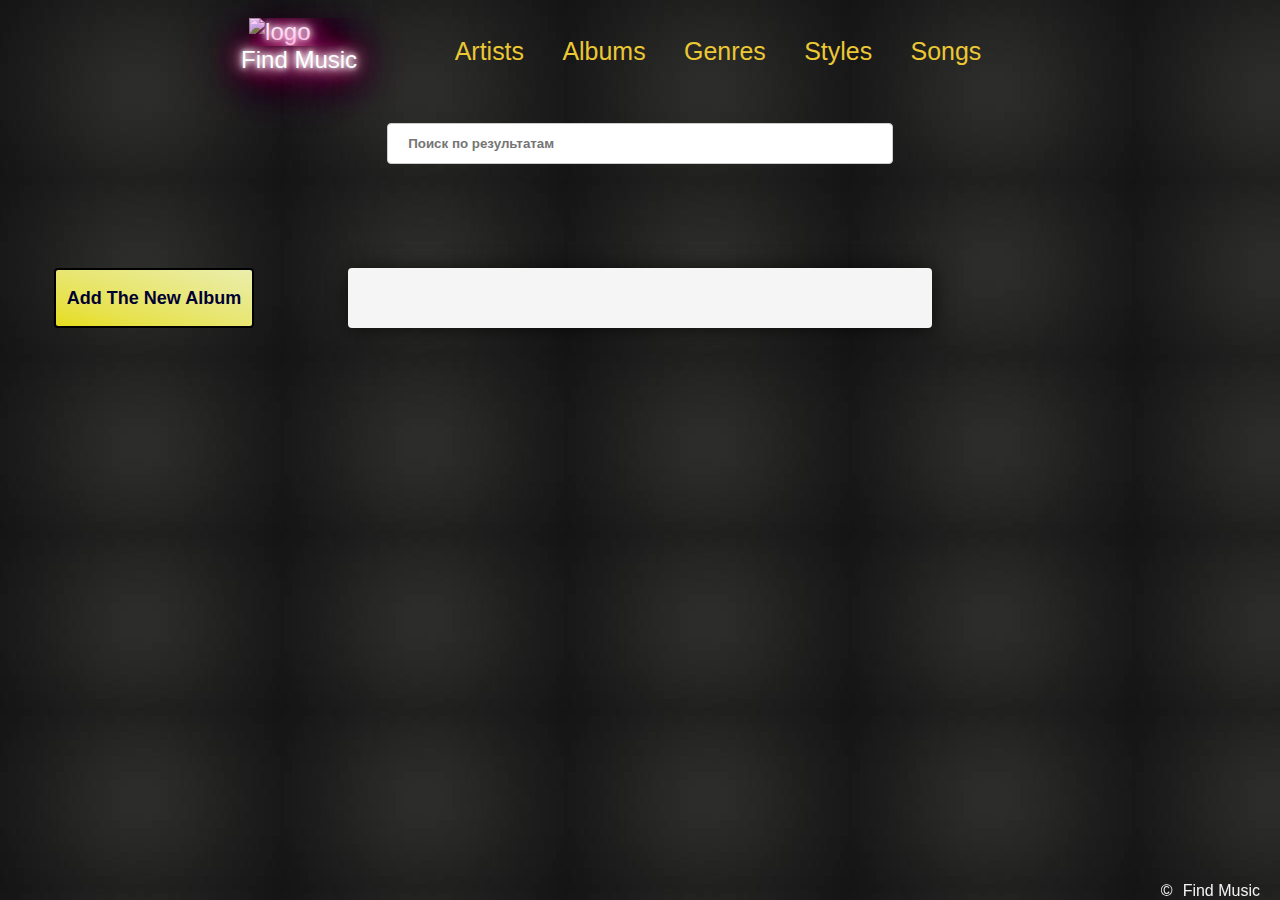
==== PROJECT1/project.html @ d3dc9e94 "projects" ====
<!DOCTYPE html>
<html lang="en">
<head >
	<meta charset="utf-8">
	<link rel="stylesheet" type="text/css" href="style.css">
	<script src="find_music.json"></script>
	<script src="https://ajax.googleapis.com/ajax/libs/jquery/3.1.0/jquery.min.js"></script>
	<script type="text/javascript" src="https://code.jquery.com/jquery-3.3.1.min.js"></script>
		<script src="script.js" async=""></script>

	<title>Find Music</title>
</head>
<body>
	<div class="content-container">

		<div class="header-container">
			<div class="logo-container"><img class="logo" src="https://www.misskatecuttables.com/uploads/shopping_cart/7185/large_thesoundofmusic.png" alt="logo"></img>Find Music
			</div>
			<div class="burger-container_hidden" id="burger">
			<div class="bar1"></div>
			<div class="bar2"></div>
			<div class="bar3"></div>
		</div>
			<div class="header-menu">
				 <ul class="header-menu_navigation" id="menu-ul">
                            <li class="header-menu_navigation_between"><a class="header-menu_navigation_links" href="#" id="artists">Artists</a></li>
                            <li class="header-menu_navigation_between"><a class="header-menu_navigation_links" href="#" id="albums">Albums</a></li>
                            <li class="header-menu_navigation_between"><a class="header-menu_navigation_links" href="#" id="genres">Genres</a></li>
                            <li class="header-menu_navigation_between"><a class="header-menu_navigation_links" href="#" id="styles">Styles</a></li>
                            <li class="header-menu_navigation_between"><a class="header-menu_navigation_links" href="#" id="songs">Songs</a></li>
                        </ul>
			</div>	
		</div>
		<div class="search-container">
		<div class="form-group">
    <input type="text" class="form-control pull-right" class="form-control-view" id="search" placeholder="Поиск по результатам">
</div>
</div>
		<div class="main-container">
			<div class="left-content">
				<button id="add-btn">Add The New Album</button>
				<div id="myModal" class="modal">
					<div class="modal-content">
						<div class="modal-header">
							<span class="close">&times;</span>
							<h2>Enter all the information:</h2>
						</div>
						<div class="modal-body">
							<form id='form' data-form class="form">
								<label for="artist-cover">Artist's picture URL:
								<input type="text" name="artist-cover" id= "artist-cover" class="add-form" placeholder="Artist's picture URL" value="">
							</label>
								<label for="artist">Artist:
								<input type="text" name="artist" id= "artist" class="add-form" placeholder="Artist's name" value="" required="">
							</label>
                  <label for="artist-genre">Genre:
								<input type="text" name="artist-genre" id= "artist-genre" class="add-form" placeholder="Enter the genre" value=""> 
							</label>
							 <label for="artist-style">Style:
								<input type="text" name="artist-style" id= "artist-style" class="add-form" placeholder="Enter the style" value=""> 
							</label>
                  <label for="album-cover">URL:
								<input type="text" name="album-cover" id= "album-cover" class="add-form" placeholder="Picture's URL" value="">
							</label>
                  <label for="album-title">Album:
								<input type="text" name="album-title" id= "album-title" class="add-form" placeholder="Album's name" value="" required="">
							</label>
                  <label for="album-time">Time:
								<input type="text" name="album-time" id= "album-time" class="add-form" placeholder="Enter the duration of the album" value="">
							</label>
                  <label for="album-year">Year:
								<input type="text" name="album-year" id= "album-year" class="add-form" placeholder="Enter the year of edition" value="" minlength="4" maxlength="4">
							</label>
                  

								<p>Add Songs:</p>
								

								<input type="text" name="songs" id= "songs" class="add-form" placeholder="Enter the song" value="" data-text><span id="clone">Add Song</span>
							
							
					</div>
					<div class="modal-footer">
							<input type="submit" value='Add' id="add-album-button" class="add-in-form-yes">
							<input type="button" value='Cancel' id="cancel-album-button" class="add-in-form-no">
		
</div>
						</form>
						</div>
						
				</div>
			</div>
			<div class="center-content" id="center-content">
				<div class="center-content_info" class="artists-info" id="artists-info">
				</div>
				<div class="center-content_info" class="albums-info" id="albums-info"></div>
				<div class="center-content_info" class="genres-info" id="genres-info"></div>
				<div class="center-content_info" class="styles-info" id="styles-info"></div>
				<div class="center-content_info" class="songs-info" id="songs-info"></div>
			</div>
			<div class="right-content">
			</div>
		</div>

		<div class="footer-container" id="footer-container"><span>&copy;</span><span class="inc">Find Music</span>
		</div>
	</div>

</body>
</html>
---- PROJECT1/style.css ----
* {
	-webkit-box-sizing: border-box;
	        box-sizing: border-box;
}

html {
	font-family: arial, sans-serif;
	font-size: 1em;
}

body {
	background: url([data-uri]);
}

.content-container {
	display: -webkit-box;
	display: -ms-flexbox;
	display: flex;
	-webkit-box-orient: vertical;
	-webkit-box-direction: normal;
	    -ms-flex-flow: column wrap;
	        flex-flow: column wrap;
}

/* header content */

.header-container {
	display: -webkit-box;
	display: -ms-flexbox;
	display: flex;
	-webkit-box-orient: horizontal;
	-webkit-box-direction: normal;
	    -ms-flex-flow: row nowrap;
	        flex-flow: row nowrap;
	-webkit-box-pack: center;
	    -ms-flex-pack: center;
	        justify-content: center;
	margin-top: 10px;
}


.logo-container {
	display: -webkit-box;
	display: -ms-flexbox;
	display: flex;
	-webkit-box-orient: vertical;
	-webkit-box-direction: normal;
	    -ms-flex-flow: column wrap;
	        flex-flow: column wrap;
	-webkit-box-align: center;
	    -ms-flex-align: center;
	        align-items: center;
	font-size: 1.5em;
	color: #FFFFFF;
	text-shadow: #FFF 0px 0px 5px, #FFF 0px 0px 10px, #FFF 0px 0px 15px, #FF2D95 0px 0px 20px, #FF2D95 0px 0px 30px, #FF2D95 0px 0px 40px, #FF2D95 0px 0px 50px, #FF2D95 0px 0px 75px;
}

.logo-container:hover {
	cursor: pointer;
}

.logo {
    max-width: 100px;
    height: auto;
}

.header-menu {
	display: -webkit-box;
	display: -ms-flexbox;
	display: flex;
	-webkit-box-orient: vertical;
	-webkit-box-direction: normal;
	    -ms-flex-direction: column;
	        flex-direction: column;
	-webkit-box-pack: center;
	    -ms-flex-pack: center;
	        justify-content: center;
	font-size: 1.2em;
	margin-left: 2em;
	margin-right: 2em;
}

.header-menu_navigation {
    display: -webkit-box;
    display: -ms-flexbox;
    display: flex;
    -webkit-box-orient: horizontal;
    -webkit-box-direction: normal;
        -ms-flex-flow: row nowrap;
            flex-flow: row nowrap;
}

.header-menu_navigation_between {
    margin-left: 1em;
    margin-right: 1em;
    list-style-type: none;
}

.header-menu_navigation_links{
    text-decoration: none;
    color: #ebc834;
    font-size: 1.3em;
}

.header-menu_navigation_links:hover {
    color: red;
    text-decoration: underline;
}

.form-group {
	margin-top: 30px;
}

.form-group {
	display: -webkit-box;
	display: -ms-flexbox;
	display: flex;
	-webkit-box-orient: horizontal;
	-webkit-box-direction: normal;
	    -ms-flex-flow: row nowrap;
	        flex-flow: row nowrap;
	-webkit-box-pack: center;
	    -ms-flex-pack: center;
	        justify-content: center;
}

input[id=search] {
  width: 40%;
  padding: 12px 20px;
  margin: 8px 0;
  display: inline-block;
  border: 1px solid #ccc;
  border-radius: 4px;
  -webkit-box-sizing: border-box;
          box-sizing: border-box;
}

input[id=search]::-webkit-input-placeholder {
  font-weight: bold;
}

input[id=search]:-ms-input-placeholder {
  font-weight: bold;
}

input[id=search]::-ms-input-placeholder {
  font-weight: bold;
}

input[id=search]::placeholder {
  font-weight: bold;
}

input[id=search]:hover {
  background-color: #f2f2f2;
}


.footer-container {
	color: #f2f2f2;
    position: fixed;
    bottom: 0;
    width: 100%;
    left: 0;
    text-align: right;
    padding-right: 20px;
}

.inc {
	padding-left: 10px;
}

/* burger */

.burger-container_hidden {
  display: none;
}

.bar1, .bar2, .bar3 {
  width: 35px;
  height: 5px;
  background-color: #FFFFFF;
  margin: 6px 0;
}

/* main information */

.main-container {
	display: -webkit-box;
	display: -ms-flexbox;
	display: flex;
	-webkit-box-orient: horizontal;
	-webkit-box-direction: normal;
	    -ms-flex-flow: row nowrap;
	        flex-flow: row nowrap;
	-webkit-box-pack: center;
	    -ms-flex-pack: center;
	        justify-content: center;
	margin-top: 6em;
}

.center-content {
	margin-left: 3em;
	margin-right: 3em;
	width: 50%;
	display: -webkit-box;
	display: -ms-flexbox;
	display: flex;
	-webkit-box-pack: center;
	    -ms-flex-pack: center;
	        justify-content: center;
	background: #F5F5F5;
	border-radius: 4px;
	-webkit-box-shadow: 1px 1px 22px -2px rgba(0,0,0,0.75);
	box-shadow: 1px 1px 22px -2px rgba(0,0,0,0.75);
}

.left-content {
	display: -webkit-box;
	display: -ms-flexbox;
	display: flex;
	-webkit-box-pack: center;
	    -ms-flex-pack: center;
	        justify-content: center;
	width: 25%;
} 

.right-content {
	display: -webkit-box;
	display: -ms-flexbox;
	display: flex;
	-webkit-box-orient: horizontal;
	-webkit-box-direction: normal;
	    -ms-flex-flow: row wrap;
	        flex-flow: row wrap;
	-webkit-box-align: center;
	    -ms-flex-align: center;
	        align-items: center;
	width: 25%;
}

#add-btn {
  background-image: -webkit-gradient(linear, left bottom, right top, from(#e7dd1d), color-stop(#e7e24e), color-stop(#e8e671), color-stop(#e9ea8f), to(#ebeeac));
  background-image: -webkit-linear-gradient(left bottom, #e7dd1d, #e7e24e, #e8e671, #e9ea8f, #ebeeac);
  background-image: -o-linear-gradient(left bottom, #e7dd1d, #e7e24e, #e8e671, #e9ea8f, #ebeeac);
  background-image: linear-gradient(to right top, #e7dd1d, #e7e24e, #e8e671, #e9ea8f, #ebeeac);
  color: #000033;
  padding: 6px 6px;
  font-size: 18px;
  font-weight: bold;
  border: 2px solid #000000;
  border-radius: 4px;
  cursor: pointer;
  width: 200px;
  height: 60px;
}

#add-btn:hover {
	color: red;
}

.modal {
    display: none;
    position: fixed;
    z-index: 1;
    padding-top: 100px;
    left: 0;
    top: 0;
    width: 100%;
    height: 100%;
    overflow: auto;
    background-color: rgb(0,0,0);
    background-color: rgba(0,0,0,0.6);
}

.modal-content {
    position: relative;
    background-color: #FFFFCC;
    margin: auto;
    padding: 0;
    border: 3px solid #000000;
    border-radius: 5px;
    width: 50%;
    max-height: auto;
}

.close {
    color: #000000;
    float: right;
    font-size: 28px;
    font-weight: bold;
}

.close:hover,
.close:focus {
    color: #FF0000;
    text-decoration: none;
    cursor: pointer;
}

.modal-header {
    padding: 2px 8px;
    background-color: #FFFFFF;
    color: #000000;
    font-size: 12px;
}

.modal-body {
	margin-left: 15%;
	padding-top: 10px;
	padding-bottom: 10px;
}

.modal-footer {
    padding: 2px 8px;
    background-color: #FFFFFF;
    color: #000000;
    text-align: center;
}

.add-form {
  display: block;
  margin: 10px 0px;
  padding: 10px;
  font-size: 12px;
  font-family: 'Arial';
  width: 80%;
}

.add-submit {
	display: block;
	margin-left: 15%;
	margin-bottom: 10px;
	width: 100px;
	padding: 10px;
	font-size: 16px;
	font-family: 'Arial';
	font-weight: bold;
}

.add-submit:hover {
	color: #FF0000;
	cursor: pointer;
}

img {
	width: 100px;
	max-width: 100px;
	height: auto;
	cursor: pointer;
}

p {
	margin-top: 5px;
	font-size: 10px;
	font-weight: normal;
	text-decoration: underline;
}

td {
    padding: 5px;
    vertical-align: top;
   }

tr {
	font-weight: bold;

}

#span-info {
	margin-left: 20px;
	font-weight: bold;
}

#span-add-info {
	margin-left: 20px;
}

#clone {
	border: 1px solid black;
	padding: 5px 5px 5px 5px;
	background: white;
	cursor: pointer;
}

.add-in-form-yes, .add-in-form-no {
	width: 120px;
	height: 30px;
	cursor: pointer;
	margin-left: 5px;
	margin-right: 5px;
}

.add-in-form-yes {
	color: green;
}

.add-in-form-no {
	color: red;
}

#edit:hover, #delete:hover {
	cursor: pointer;
}

@media screen and (max-width: 600px) {
	
	.burger-container_hidden {
		display: block;
		cursor: pointer;
		margin-top: 1em;
	}

	.header-container {
		display: -webkit-box;
		display: -ms-flexbox;
		display: flex;
		-webkit-box-orient: vertical;
		-webkit-box-direction: normal;
		    -ms-flex-flow: column wrap;
		        flex-flow: column wrap;
		-webkit-box-align: center;
		    -ms-flex-align: center;
		        align-items: center;
	}

	.header-menu_navigation {
		display: none;
	}

	.main-container {
		display: -webkit-box;
		display: -ms-flexbox;
		display: flex;
		-webkit-box-orient: vertical;
		-webkit-box-direction: normal;
		    -ms-flex-flow: column wrap;
		        flex-flow: column wrap;
		-webkit-box-pack: center;
		    -ms-flex-pack: center;
		        justify-content: center;
		-webkit-box-align: center;
		    -ms-flex-align: center;
		        align-items: center;
		margin-left: 2em;
		margin-right: 2em; 
		margin-top: 2em;
	}

	.left-content {
		display: -webkit-box;
		display: -ms-flexbox;
		display: flex;
		-webkit-box-pack: center;
		    -ms-flex-pack: center;
		        justify-content: center;
		width: 100%;
	}

	.right-content {
	border: 1px solid blue;
	display: -webkit-box;
	display: -ms-flexbox;
	display: flex;
	-webkit-box-pack: center;
	    -ms-flex-pack: center;
	        justify-content: center;
	width: 100%;
}

.center-content {
	width: 100%;
	border: 1px solid blue;
	display: -webkit-box;
	display: -ms-flexbox;
	display: flex;
	-webkit-box-pack: center;
	    -ms-flex-pack: center;
	        justify-content: center;
	margin-left: 0em;
	margin-right: 0em;
}

.header-menu_navigation_visible {
	display: -webkit-box;
	display: -ms-flexbox;
	display: flex;
	-webkit-box-orient: vertical;
	-webkit-box-direction: normal;
	    -ms-flex-flow: column wrap;
	        flex-flow: column wrap;
	margin: 0;
	padding-right: 8em;
	padding-left: 8em;
	line-height: 2em;
	font-weight: bold;
	font-size: .8em;
}
}
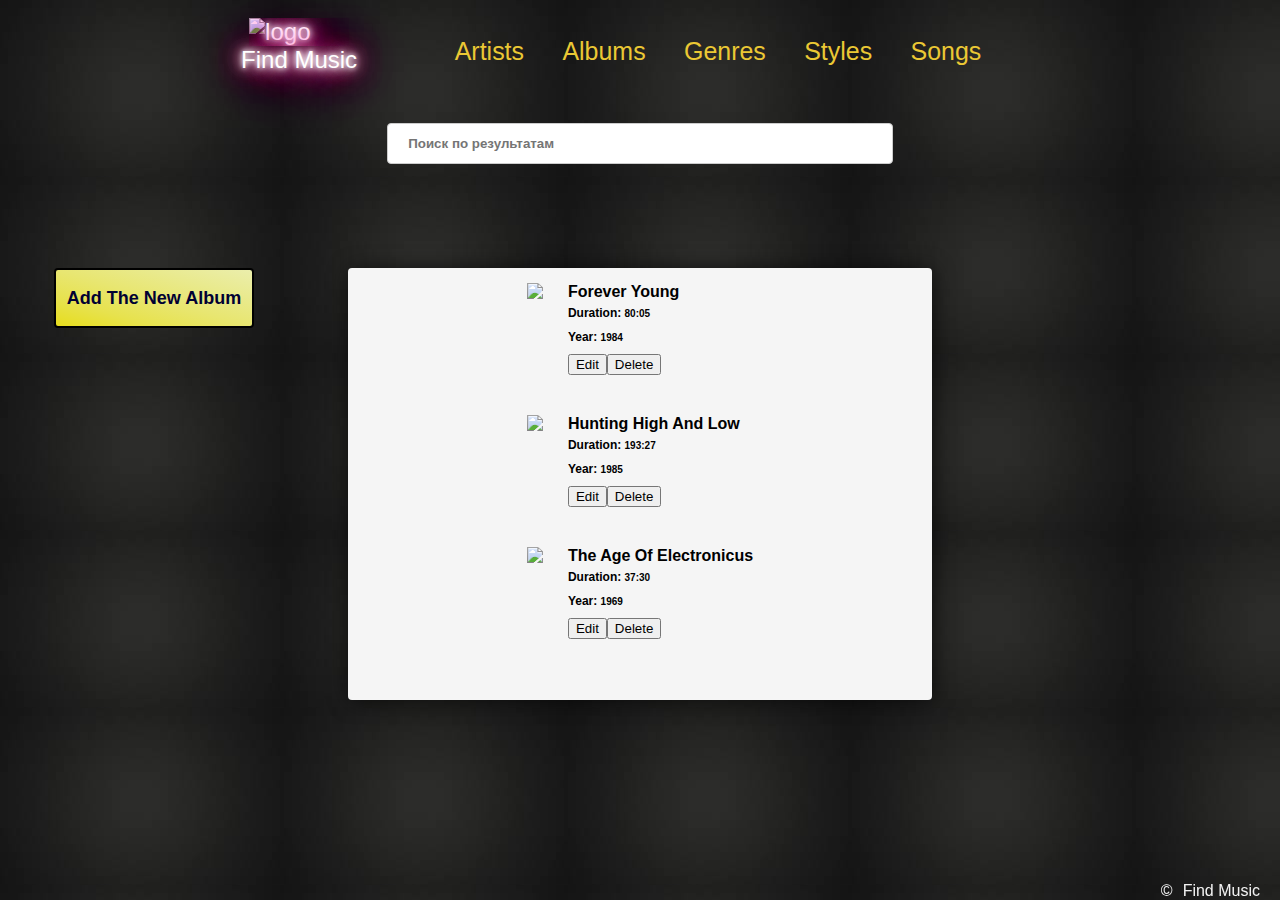
==== commit 0204244a: "corrected" ====
--- a/PROJECT1/project.html
+++ b/PROJECT1/project.html
@@ -1,62 +1,64 @@
 <!DOCTYPE html>
 <html lang="en">
-<head >
-	<meta charset="utf-8">
-	<link rel="stylesheet" type="text/css" href="style.css">
-	<script src="find_music.json"></script>
-	<script src="https://ajax.googleapis.com/ajax/libs/jquery/3.1.0/jquery.min.js"></script>
-	<script type="text/javascript" src="https://code.jquery.com/jquery-3.3.1.min.js"></script>
-		<script src="script.js" async=""></script>
 
-	<title>Find Music</title>
-</head>
-<body>
-	<div class="content-container">
+  <head>
+    <meta charset="utf-8">
+    <link rel="stylesheet" type="text/css" href="style.css">
+    <script src="find_music.json"></script>
+    <script src="https://ajax.googleapis.com/ajax/libs/jquery/3.1.0/jquery.min.js"></script>
+    <script type="text/javascript" src="https://code.jquery.com/jquery-3.3.1.min.js"></script>
+    <script src="script.js" async=""></script>
 
-		<div class="header-container">
-			<div class="logo-container"><img class="logo" src="https://www.misskatecuttables.com/uploads/shopping_cart/7185/large_thesoundofmusic.png" alt="logo"></img>Find Music
-			</div>
-			<div class="burger-container_hidden" id="burger">
-			<div class="bar1"></div>
-			<div class="bar2"></div>
-			<div class="bar3"></div>
-		</div>
-			<div class="header-menu">
-				 <ul class="header-menu_navigation" id="menu-ul">
-                            <li class="header-menu_navigation_between"><a class="header-menu_navigation_links" href="#" id="artists">Artists</a></li>
-                            <li class="header-menu_navigation_between"><a class="header-menu_navigation_links" href="#" id="albums">Albums</a></li>
-                            <li class="header-menu_navigation_between"><a class="header-menu_navigation_links" href="#" id="genres">Genres</a></li>
-                            <li class="header-menu_navigation_between"><a class="header-menu_navigation_links" href="#" id="styles">Styles</a></li>
-                            <li class="header-menu_navigation_between"><a class="header-menu_navigation_links" href="#" id="songs">Songs</a></li>
-                        </ul>
-			</div>	
-		</div>
-		<div class="search-container">
-		<div class="form-group">
-    <input type="text" class="form-control pull-right" class="form-control-view" id="search" placeholder="Поиск по результатам">
-</div>
-</div>
-		<div class="main-container">
-			<div class="left-content">
-				<button id="add-btn">Add The New Album</button>
-				<div id="myModal" class="modal">
-					<div class="modal-content">
-						<div class="modal-header">
-							<span class="close">&times;</span>
-							<h2>Enter all the information:</h2>
-						</div>
-						<div class="modal-body">
-							<form id='form' data-form class="form">
-								<label for="artist-cover">Artist's picture URL:
+    <title>Find Music</title>
+  </head>
+
+  <body>
+    <div class="content-container">
+
+      <div class="header-container">
+        <div class="logo-container"><img class="logo" src="https://www.misskatecuttables.com/uploads/shopping_cart/7185/large_thesoundofmusic.png" alt="logo"></img>Find Music
+        </div>
+        <div class="burger-container_hidden" id="burger">
+          <div class="bar1"></div>
+          <div class="bar2"></div>
+          <div class="bar3"></div>
+        </div>
+        <div class="header-menu">
+          <ul class="header-menu_navigation" id="menu-ul">
+            <li class="header-menu_navigation_between"><a class="header-menu_navigation_links" href="#" id="artists">Artists</a></li>
+            <li class="header-menu_navigation_between"><a class="header-menu_navigation_links" href="#" id="albums">Albums</a></li>
+            <li class="header-menu_navigation_between"><a class="header-menu_navigation_links" href="#" id="genres">Genres</a></li>
+            <li class="header-menu_navigation_between"><a class="header-menu_navigation_links" href="#" id="styles">Styles</a></li>
+            <li class="header-menu_navigation_between"><a class="header-menu_navigation_links" href="#" id="songs">Songs</a></li>
+          </ul>
+        </div>
+      </div>
+      <div class="search-container">
+        <div class="form-group">
+          <input type="text" class="form-control pull-right" class="form-control-view" id="search" placeholder="Поиск по результатам">
+        </div>
+      </div>
+      <div class="main-container">
+        <div class="left-content">
+          <button id="add-btn">Add The New Album</button>
+          <div id="myModal" class="modal">
+            <div class="modal-content">
+              <div class="modal-header">
+                <span class="close">&times;</span>
+                <h2>Enter all the information:</h2>
+              </div>
+              <div class="modal-body">
+                <form id='form' data-form class="form">
+                  <label for="artist-cover">Artist's picture URL:
 								<input type="text" name="artist-cover" id= "artist-cover" class="add-form" placeholder="Artist's picture URL" value="">
 							</label>
-								<label for="artist">Artist:
+                  <label for="artist">Artist:
 								<input type="text" name="artist" id= "artist" class="add-form" placeholder="Artist's name" value="" required="">
 							</label>
                   <label for="artist-genre">Genre:
 								<input type="text" name="artist-genre" id= "artist-genre" class="add-form" placeholder="Enter the genre" value=""> 
 							</label>
-							 <label for="artist-style">Style:
+                  <label for="artist-style">Style:
 								<input type="text" name="artist-style" id= "artist-style" class="add-form" placeholder="Enter the style" value=""> 
 							</label>
                   <label for="album-cover">URL:
@@ -71,40 +73,39 @@
                   <label for="album-year">Year:
 								<input type="text" name="album-year" id= "album-year" class="add-form" placeholder="Enter the year of edition" value="" minlength="4" maxlength="4">
 							</label>
-                  
 
-								<p>Add Songs:</p>
-								
 
-								<input type="text" name="songs" id= "songs" class="add-form" placeholder="Enter the song" value="" data-text><span id="clone">Add Song</span>
-							
-							
-					</div>
-					<div class="modal-footer">
-							<input type="submit" value='Add' id="add-album-button" class="add-in-form-yes">
-							<input type="button" value='Cancel' id="cancel-album-button" class="add-in-form-no">
-		
-</div>
-						</form>
-						</div>
-						
-				</div>
-			</div>
-			<div class="center-content" id="center-content">
-				<div class="center-content_info" class="artists-info" id="artists-info">
-				</div>
-				<div class="center-content_info" class="albums-info" id="albums-info"></div>
-				<div class="center-content_info" class="genres-info" id="genres-info"></div>
-				<div class="center-content_info" class="styles-info" id="styles-info"></div>
-				<div class="center-content_info" class="songs-info" id="songs-info"></div>
-			</div>
-			<div class="right-content">
-			</div>
-		</div>
+                  <p>Add Songs:</p>
 
-		<div class="footer-container" id="footer-container"><span>&copy;</span><span class="inc">Find Music</span>
-		</div>
-	</div>
 
-</body>
+                  <input type="text" name="songs[]" id="songs" class="add-form" placeholder="Enter the song" value="" data-text><span id="clone">Add Song</span>
+
+
+              </div>
+              <div class="modal-footer">
+                <input type="submit" value='Add' id="add-album-button" class="add-in-form-yes">
+                <input type="button" value='Cancel' id="cancel-album-button" class="add-in-form-no">
+
+              </div>
+              </form>
+            </div>
+
+          </div>
+        </div>
+        <div class="center-content" id="center-content">
+          <div class="center-content_info" class="artists-info" id="artists-info">
+          </div>
+          <div class="center-content_info" class="albums-info" id="albums-info"></div>
+
+        </div>
+        <div class="right-content">
+        </div>
+      </div>
+
+      <div class="footer-container" id="footer-container"><span>&copy;</span><span class="inc">Find Music</span>
+      </div>
+    </div>
+
+  </body>
+
 </html>--- a/PROJECT1/style.css
+++ b/PROJECT1/style.css
@@ -1,127 +1,126 @@
 * {
-	-webkit-box-sizing: border-box;
-	        box-sizing: border-box;
+  -webkit-box-sizing: border-box;
+  box-sizing: border-box;
 }
 
 html {
-	font-family: arial, sans-serif;
-	font-size: 1em;
+  font-family: arial, sans-serif;
+  font-size: 1em;
 }
 
 body {
-	background: url([data-uri]);
+  background: url([data-uri]);
 }
 
 .content-container {
-	display: -webkit-box;
-	display: -ms-flexbox;
-	display: flex;
-	-webkit-box-orient: vertical;
-	-webkit-box-direction: normal;
-	    -ms-flex-flow: column wrap;
-	        flex-flow: column wrap;
+  display: -webkit-box;
+  display: -ms-flexbox;
+  display: flex;
+  -webkit-box-orient: vertical;
+  -webkit-box-direction: normal;
+  -ms-flex-flow: column wrap;
+  flex-flow: column wrap;
 }
 
 /* header content */
 
 .header-container {
-	display: -webkit-box;
-	display: -ms-flexbox;
-	display: flex;
-	-webkit-box-orient: horizontal;
-	-webkit-box-direction: normal;
-	    -ms-flex-flow: row nowrap;
-	        flex-flow: row nowrap;
-	-webkit-box-pack: center;
-	    -ms-flex-pack: center;
-	        justify-content: center;
-	margin-top: 10px;
-}
-
+  display: -webkit-box;
+  display: -ms-flexbox;
+  display: flex;
+  -webkit-box-orient: horizontal;
+  -webkit-box-direction: normal;
+  -ms-flex-flow: row nowrap;
+  flex-flow: row nowrap;
+  -webkit-box-pack: center;
+  -ms-flex-pack: center;
+  justify-content: center;
+  margin-top: 10px;
+}
 
 .logo-container {
-	display: -webkit-box;
-	display: -ms-flexbox;
-	display: flex;
-	-webkit-box-orient: vertical;
-	-webkit-box-direction: normal;
-	    -ms-flex-flow: column wrap;
-	        flex-flow: column wrap;
-	-webkit-box-align: center;
-	    -ms-flex-align: center;
-	        align-items: center;
-	font-size: 1.5em;
-	color: #FFFFFF;
-	text-shadow: #FFF 0px 0px 5px, #FFF 0px 0px 10px, #FFF 0px 0px 15px, #FF2D95 0px 0px 20px, #FF2D95 0px 0px 30px, #FF2D95 0px 0px 40px, #FF2D95 0px 0px 50px, #FF2D95 0px 0px 75px;
+  display: -webkit-box;
+  display: -ms-flexbox;
+  display: flex;
+  -webkit-box-orient: vertical;
+  -webkit-box-direction: normal;
+  -ms-flex-flow: column wrap;
+  flex-flow: column wrap;
+  -webkit-box-align: center;
+  -ms-flex-align: center;
+  align-items: center;
+  font-size: 1.5em;
+  color: #FFFFFF;
+  text-shadow: #FFF 0px 0px 5px, #FFF 0px 0px 10px, #FFF 0px 0px 15px, #FF2D95 0px 0px 20px, #FF2D95 0px 0px 30px, #FF2D95 0px 0px 40px, #FF2D95 0px 0px 50px, #FF2D95 0px 0px 75px;
 }
 
 .logo-container:hover {
-	cursor: pointer;
+  cursor: pointer;
 }
 
 .logo {
-    max-width: 100px;
-    height: auto;
+  max-width: 100px;
+  height: auto;
 }
 
 .header-menu {
-	display: -webkit-box;
-	display: -ms-flexbox;
-	display: flex;
-	-webkit-box-orient: vertical;
-	-webkit-box-direction: normal;
-	    -ms-flex-direction: column;
-	        flex-direction: column;
-	-webkit-box-pack: center;
-	    -ms-flex-pack: center;
-	        justify-content: center;
-	font-size: 1.2em;
-	margin-left: 2em;
-	margin-right: 2em;
+  display: -webkit-box;
+  display: -ms-flexbox;
+  display: flex;
+  -webkit-box-orient: vertical;
+  -webkit-box-direction: normal;
+  -ms-flex-direction: column;
+  flex-direction: column;
+  -webkit-box-pack: center;
+  -ms-flex-pack: center;
+  justify-content: center;
+  font-size: 1.2em;
+  margin-left: 2em;
+  margin-right: 2em;
 }
 
 .header-menu_navigation {
-    display: -webkit-box;
-    display: -ms-flexbox;
-    display: flex;
-    -webkit-box-orient: horizontal;
-    -webkit-box-direction: normal;
-        -ms-flex-flow: row nowrap;
-            flex-flow: row nowrap;
+  display: -webkit-box;
+  display: -ms-flexbox;
+  display: flex;
+  -webkit-box-orient: horizontal;
+  -webkit-box-direction: normal;
+  -ms-flex-flow: row nowrap;
+  flex-flow: row nowrap;
 }
 
 .header-menu_navigation_between {
-    margin-left: 1em;
-    margin-right: 1em;
-    list-style-type: none;
-}
-
-.header-menu_navigation_links{
-    text-decoration: none;
-    color: #ebc834;
-    font-size: 1.3em;
+  margin-left: 1em;
+  margin-right: 1em;
+  list-style-type: none;
+}
+
+.header-menu_navigation_links {
+  text-decoration: none;
+  color: #ebc834;
+  font-size: 1.3em;
 }
 
 .header-menu_navigation_links:hover {
-    color: red;
-    text-decoration: underline;
+  color: red;
+  text-decoration: underline;
 }
 
 .form-group {
-	margin-top: 30px;
+  margin-top: 30px;
 }
 
 .form-group {
-	display: -webkit-box;
-	display: -ms-flexbox;
-	display: flex;
-	-webkit-box-orient: horizontal;
-	-webkit-box-direction: normal;
-	    -ms-flex-flow: row nowrap;
-	        flex-flow: row nowrap;
-	-webkit-box-pack: center;
-	    -ms-flex-pack: center;
-	        justify-content: center;
+  display: -webkit-box;
+  display: -ms-flexbox;
+  display: flex;
+  -webkit-box-orient: horizontal;
+  -webkit-box-direction: normal;
+  -ms-flex-flow: row nowrap;
+  flex-flow: row nowrap;
+  -webkit-box-pack: center;
+  -ms-flex-pack: center;
+  justify-content: center;
 }
 
 input[id=search] {
@@ -132,7 +131,7 @@
   border: 1px solid #ccc;
   border-radius: 4px;
   -webkit-box-sizing: border-box;
-          box-sizing: border-box;
+  box-sizing: border-box;
 }
 
 input[id=search]::-webkit-input-placeholder {
@@ -155,19 +154,18 @@
   background-color: #f2f2f2;
 }
 
-
 .footer-container {
-	color: #f2f2f2;
-    position: fixed;
-    bottom: 0;
-    width: 100%;
-    left: 0;
-    text-align: right;
-    padding-right: 20px;
+  color: #f2f2f2;
+  position: fixed;
+  bottom: 0;
+  width: 100%;
+  left: 0;
+  text-align: right;
+  padding-right: 20px;
 }
 
 .inc {
-	padding-left: 10px;
+  padding-left: 10px;
 }
 
 /* burger */
@@ -176,7 +174,9 @@
   display: none;
 }
 
-.bar1, .bar2, .bar3 {
+.bar1,
+.bar2,
+.bar3 {
   width: 35px;
   height: 5px;
   background-color: #FFFFFF;
@@ -186,57 +186,49 @@
 /* main information */
 
 .main-container {
-	display: -webkit-box;
-	display: -ms-flexbox;
-	display: flex;
-	-webkit-box-orient: horizontal;
-	-webkit-box-direction: normal;
-	    -ms-flex-flow: row nowrap;
-	        flex-flow: row nowrap;
-	-webkit-box-pack: center;
-	    -ms-flex-pack: center;
-	        justify-content: center;
-	margin-top: 6em;
+  display: -webkit-box;
+  display: -ms-flexbox;
+  display: flex;
+  -webkit-box-orient: horizontal;
+  -webkit-box-direction: normal;
+  -ms-flex-flow: row nowrap;
+  flex-flow: row nowrap;
+  -webkit-box-pack: center;
+  -ms-flex-pack: center;
+  justify-content: center;
+  margin-top: 6em;
 }
 
 .center-content {
-	margin-left: 3em;
-	margin-right: 3em;
-	width: 50%;
-	display: -webkit-box;
-	display: -ms-flexbox;
-	display: flex;
-	-webkit-box-pack: center;
-	    -ms-flex-pack: center;
-	        justify-content: center;
-	background: #F5F5F5;
-	border-radius: 4px;
-	-webkit-box-shadow: 1px 1px 22px -2px rgba(0,0,0,0.75);
-	box-shadow: 1px 1px 22px -2px rgba(0,0,0,0.75);
+  margin-left: 3em;
+  margin-right: 3em;
+  width: 50%;
+  display: -webkit-box;
+  display: -ms-flexbox;
+  display: flex;
+  -webkit-box-pack: center;
+  -ms-flex-pack: center;
+  justify-content: center;
+  background: #F5F5F5;
+  border-radius: 4px;
+  -webkit-box-shadow: 1px 1px 22px -2px rgba(0, 0, 0, 0.75);
+  box-shadow: 1px 1px 22px -2px rgba(0, 0, 0, 0.75);
 }
 
 .left-content {
-	display: -webkit-box;
-	display: -ms-flexbox;
-	display: flex;
-	-webkit-box-pack: center;
-	    -ms-flex-pack: center;
-	        justify-content: center;
-	width: 25%;
-} 
+  display: -webkit-box;
+  display: -ms-flexbox;
+  display: flex;
+  -webkit-box-pack: center;
+  -ms-flex-pack: center;
+  justify-content: center;
+  width: 25%;
+}
 
 .right-content {
-	display: -webkit-box;
-	display: -ms-flexbox;
-	display: flex;
-	-webkit-box-orient: horizontal;
-	-webkit-box-direction: normal;
-	    -ms-flex-flow: row wrap;
-	        flex-flow: row wrap;
-	-webkit-box-align: center;
-	    -ms-flex-align: center;
-	        align-items: center;
-	width: 25%;
+  display: block;
+  width: 25%;
+  color: white;
 }
 
 #add-btn {
@@ -256,66 +248,66 @@
 }
 
 #add-btn:hover {
-	color: red;
+  color: red;
 }
 
 .modal {
-    display: none;
-    position: fixed;
-    z-index: 1;
-    padding-top: 100px;
-    left: 0;
-    top: 0;
-    width: 100%;
-    height: 100%;
-    overflow: auto;
-    background-color: rgb(0,0,0);
-    background-color: rgba(0,0,0,0.6);
+  display: none;
+  position: fixed;
+  z-index: 1;
+  padding-top: 100px;
+  left: 0;
+  top: 0;
+  width: 100%;
+  height: 100%;
+  overflow: auto;
+  background-color: rgb(0, 0, 0);
+  background-color: rgba(0, 0, 0, 0.6);
 }
 
 .modal-content {
-    position: relative;
-    background-color: #FFFFCC;
-    margin: auto;
-    padding: 0;
-    border: 3px solid #000000;
-    border-radius: 5px;
-    width: 50%;
-    max-height: auto;
+  position: relative;
+  background-color: #FFFFCC;
+  margin: auto;
+  padding: 0;
+  border: 3px solid #000000;
+  border-radius: 5px;
+  width: 50%;
+  max-height: auto;
 }
 
 .close {
-    color: #000000;
-    float: right;
-    font-size: 28px;
-    font-weight: bold;
+  color: #000000;
+  float: right;
+  font-size: 28px;
+  font-weight: bold;
 }
 
 .close:hover,
 .close:focus {
-    color: #FF0000;
-    text-decoration: none;
-    cursor: pointer;
+  color: #FF0000;
+  text-decoration: none;
+  cursor: pointer;
 }
 
 .modal-header {
-    padding: 2px 8px;
-    background-color: #FFFFFF;
-    color: #000000;
-    font-size: 12px;
+  padding: 2px 8px;
+  background-color: #FFFFFF;
+  color: #000000;
+  font-size: 12px;
 }
 
 .modal-body {
-	margin-left: 15%;
-	padding-top: 10px;
-	padding-bottom: 10px;
+  margin-left: 15%;
+  padding-top: 10px;
+  padding-bottom: 10px;
 }
 
 .modal-footer {
-    padding: 2px 8px;
-    background-color: #FFFFFF;
-    color: #000000;
-    text-align: center;
+  padding: 2px 8px;
+  background-color: #FFFFFF;
+  color: #000000;
+  text-align: center;
 }
 
 .add-form {
@@ -328,172 +320,157 @@
 }
 
 .add-submit {
-	display: block;
-	margin-left: 15%;
-	margin-bottom: 10px;
-	width: 100px;
-	padding: 10px;
-	font-size: 16px;
-	font-family: 'Arial';
-	font-weight: bold;
+  display: block;
+  margin-left: 15%;
+  margin-bottom: 10px;
+  width: 100px;
+  padding: 10px;
+  font-size: 16px;
+  font-family: 'Arial';
+  font-weight: bold;
 }
 
 .add-submit:hover {
-	color: #FF0000;
-	cursor: pointer;
+  color: #FF0000;
+  cursor: pointer;
 }
 
 img {
-	width: 100px;
-	max-width: 100px;
-	height: auto;
-	cursor: pointer;
+  width: 100px;
+  max-width: 100px;
+  height: auto;
+  cursor: pointer;
 }
 
 p {
-	margin-top: 5px;
-	font-size: 10px;
-	font-weight: normal;
-	text-decoration: underline;
+  margin-top: 5px;
+  font-size: 10px;
 }
 
 td {
-    padding: 5px;
-    vertical-align: top;
-   }
+  padding: 10px;
+  vertical-align: top;
+}
 
 tr {
-	font-weight: bold;
-
-}
-
-#span-info {
-	margin-left: 20px;
-	font-weight: bold;
-}
-
-#span-add-info {
-	margin-left: 20px;
+  font-weight: bold;
+}
+
+.add-info {
+  font-weight: bold;
 }
 
 #clone {
-	border: 1px solid black;
-	padding: 5px 5px 5px 5px;
-	background: white;
-	cursor: pointer;
-}
-
-.add-in-form-yes, .add-in-form-no {
-	width: 120px;
-	height: 30px;
-	cursor: pointer;
-	margin-left: 5px;
-	margin-right: 5px;
+  border: 1px solid black;
+  padding: 5px 5px 5px 5px;
+  background: white;
+  cursor: pointer;
+}
+
+.add-in-form-yes,
+.add-in-form-no {
+  width: 120px;
+  height: 30px;
+  cursor: pointer;
+  margin-left: 5px;
+  margin-right: 5px;
 }
 
 .add-in-form-yes {
-	color: green;
+  color: green;
 }
 
 .add-in-form-no {
-	color: red;
-}
-
-#edit:hover, #delete:hover {
-	cursor: pointer;
+  color: red;
+}
+
+#edit:hover,
+#delete:hover {
+  cursor: pointer;
+}
+
+.mytable:hover {
+  background: #87CEFA;
 }
 
 @media screen and (max-width: 600px) {
-	
-	.burger-container_hidden {
-		display: block;
-		cursor: pointer;
-		margin-top: 1em;
-	}
-
-	.header-container {
-		display: -webkit-box;
-		display: -ms-flexbox;
-		display: flex;
-		-webkit-box-orient: vertical;
-		-webkit-box-direction: normal;
-		    -ms-flex-flow: column wrap;
-		        flex-flow: column wrap;
-		-webkit-box-align: center;
-		    -ms-flex-align: center;
-		        align-items: center;
-	}
-
-	.header-menu_navigation {
-		display: none;
-	}
-
-	.main-container {
-		display: -webkit-box;
-		display: -ms-flexbox;
-		display: flex;
-		-webkit-box-orient: vertical;
-		-webkit-box-direction: normal;
-		    -ms-flex-flow: column wrap;
-		        flex-flow: column wrap;
-		-webkit-box-pack: center;
-		    -ms-flex-pack: center;
-		        justify-content: center;
-		-webkit-box-align: center;
-		    -ms-flex-align: center;
-		        align-items: center;
-		margin-left: 2em;
-		margin-right: 2em; 
-		margin-top: 2em;
-	}
-
-	.left-content {
-		display: -webkit-box;
-		display: -ms-flexbox;
-		display: flex;
-		-webkit-box-pack: center;
-		    -ms-flex-pack: center;
-		        justify-content: center;
-		width: 100%;
-	}
-
-	.right-content {
-	border: 1px solid blue;
-	display: -webkit-box;
-	display: -ms-flexbox;
-	display: flex;
-	-webkit-box-pack: center;
-	    -ms-flex-pack: center;
-	        justify-content: center;
-	width: 100%;
-}
-
-.center-content {
-	width: 100%;
-	border: 1px solid blue;
-	display: -webkit-box;
-	display: -ms-flexbox;
-	display: flex;
-	-webkit-box-pack: center;
-	    -ms-flex-pack: center;
-	        justify-content: center;
-	margin-left: 0em;
-	margin-right: 0em;
-}
-
-.header-menu_navigation_visible {
-	display: -webkit-box;
-	display: -ms-flexbox;
-	display: flex;
-	-webkit-box-orient: vertical;
-	-webkit-box-direction: normal;
-	    -ms-flex-flow: column wrap;
-	        flex-flow: column wrap;
-	margin: 0;
-	padding-right: 8em;
-	padding-left: 8em;
-	line-height: 2em;
-	font-weight: bold;
-	font-size: .8em;
-}
+  .burger-container_hidden {
+    display: block;
+    cursor: pointer;
+    margin-top: 1em;
+  }
+  .header-container {
+    display: -webkit-box;
+    display: -ms-flexbox;
+    display: flex;
+    -webkit-box-orient: vertical;
+    -webkit-box-direction: normal;
+    -ms-flex-flow: column wrap;
+    flex-flow: column wrap;
+    -webkit-box-align: center;
+    -ms-flex-align: center;
+    align-items: center;
+  }
+  .header-menu_navigation {
+    display: none;
+  }
+  .main-container {
+    display: -webkit-box;
+    display: -ms-flexbox;
+    display: flex;
+    -webkit-box-orient: vertical;
+    -webkit-box-direction: normal;
+    -ms-flex-flow: column wrap;
+    flex-flow: column wrap;
+    -webkit-box-pack: center;
+    -ms-flex-pack: center;
+    justify-content: center;
+    -webkit-box-align: center;
+    -ms-flex-align: center;
+    align-items: center;
+    margin-left: 2em;
+    margin-right: 2em;
+    margin-top: 2em;
+  }
+  .left-content {
+    display: -webkit-box;
+    display: -ms-flexbox;
+    display: flex;
+    -webkit-box-pack: center;
+    -ms-flex-pack: center;
+    justify-content: center;
+    width: 100%;
+  }
+  .right-content {
+    border: 1px solid blue;
+    display: block;
+    width: 100%;
+  }
+  .center-content {
+    width: 100%;
+    border: 1px solid blue;
+    display: -webkit-box;
+    display: -ms-flexbox;
+    display: flex;
+    -webkit-box-pack: center;
+    -ms-flex-pack: center;
+    justify-content: center;
+    margin-left: 0em;
+    margin-right: 0em;
+  }
+  .header-menu_navigation_visible {
+    display: -webkit-box;
+    display: -ms-flexbox;
+    display: flex;
+    -webkit-box-orient: vertical;
+    -webkit-box-direction: normal;
+    -ms-flex-flow: column wrap;
+    flex-flow: column wrap;
+    margin: 0;
+    padding-right: 8em;
+    padding-left: 8em;
+    line-height: 2em;
+    font-weight: bold;
+    font-size: .8em;
+  }
 }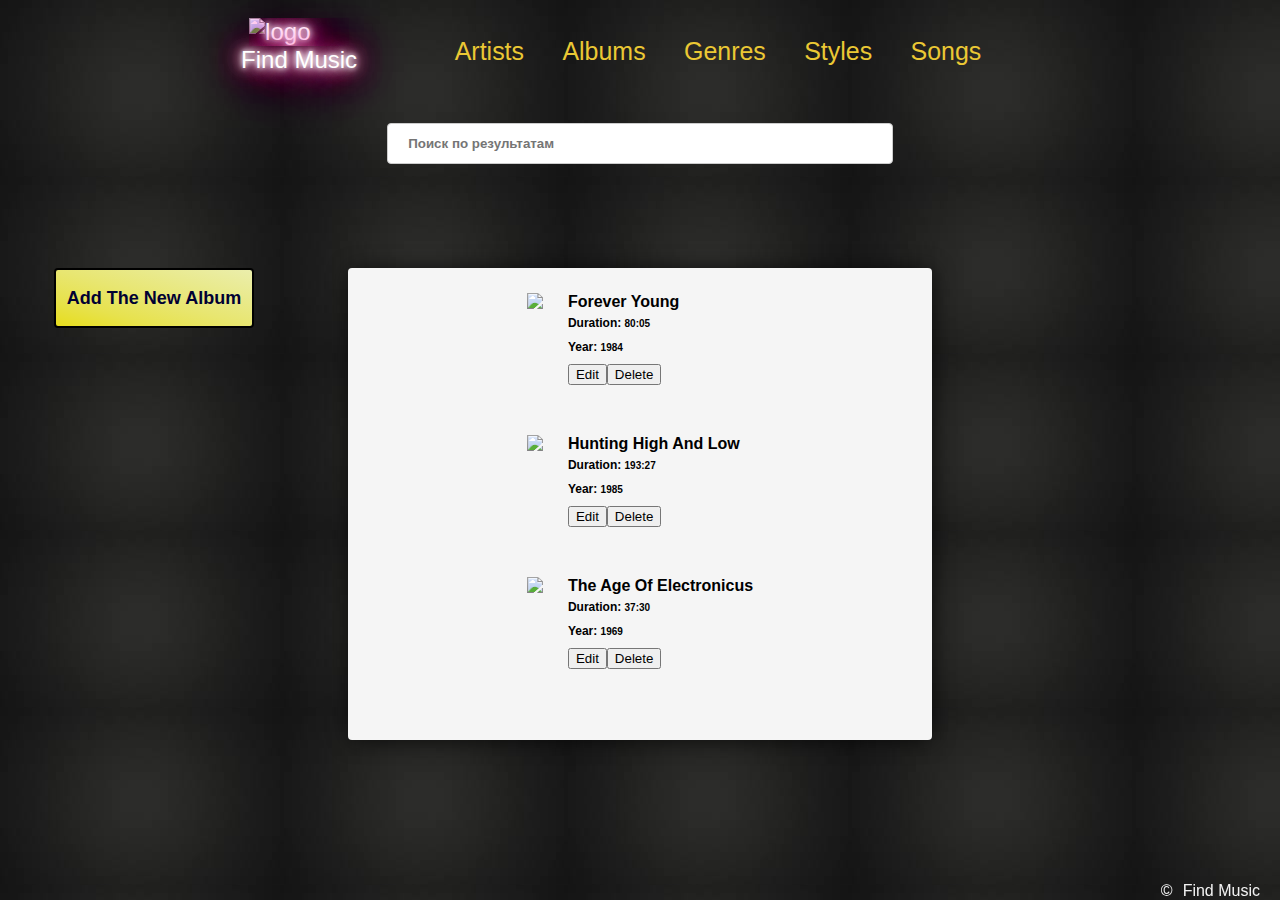
==== commit 0df51205: "corrected" ====
--- a/PROJECT1/project.html
+++ b/PROJECT1/project.html
@@ -44,7 +44,7 @@
           <div id="myModal" class="modal">
             <div class="modal-content">
               <div class="modal-header">
-                <span class="close">&times;</span>
+                <span class="close" id="close">&times;</span>
                 <h2>Enter all the information:</h2>
               </div>
               <div class="modal-body">
@@ -92,6 +92,56 @@
 
           </div>
         </div>
+        <div id="myModalEdit" class="modal">
+          <div class="modal-content">
+            <div class="modal-header">
+              <span class="close" id="closeEdit">&times;</span>
+              <h2>Enter all the information:</h2>
+            </div>
+            <div class="modal-body">
+              <form id='formEdit' data-form class="form">
+                <label for="artist-cover">Artist's picture URL:
+								<input type="text" name="artist-cover" id= "artist-cover" class="add-form" placeholder="Artist's picture URL" value="">
+							</label>
+                <label for="artist">Artist:
+								<input type="text" name="artist" id= "artist" class="add-form" placeholder="Artist's name" value="" required="">
+							</label>
+                <label for="artist-genre">Genre:
+								<input type="text" name="artist-genre" id= "artist-genre" class="add-form" placeholder="Enter the genre" value=""> 
+							</label>
+                <label for="artist-style">Style:
+								<input type="text" name="artist-style" id= "artist-style" class="add-form" placeholder="Enter the style" value=""> 
+							</label>
+                <label for="album-cover">URL:
+								<input type="text" name="album-cover" id= "album-cover" class="add-form" placeholder="Picture's URL" value="">
+							</label>
+                <label for="album-title">Album:
+								<input type="text" name="album-title" id= "album-title" class="add-form" placeholder="Album's name" value="" required="">
+							</label>
+                <label for="album-time">Time:
+								<input type="text" name="album-time" id= "album-time" class="add-form" placeholder="Enter the duration of the album" value="">
+							</label>
+                <label for="album-year">Year:
+								<input type="text" name="album-year" id= "album-year" class="add-form" placeholder="Enter the year of edition" value="" minlength="4" maxlength="4">
+							</label>
+
+
+                <p>Add Songs:</p>
+
+
+                <input type="text" name="songs[]" id="songs" class="add-form" placeholder="Enter the song" value="" data-text><span id="clone">Add Song</span>
+
+
+            </div>
+            <div class="modal-footer">
+              <input type="submit" value='Add' id="add-album-button-edit" class="add-in-form-yes">
+              <input type="button" value='Cancel' id="cancel-album-button-edit" class="add-in-form-no">
+
+            </div>
+            </form>
+          </div>
+
+        </div>
         <div class="center-content" id="center-content">
           <div class="center-content_info" class="artists-info" id="artists-info">
           </div>
--- a/PROJECT1/style.css
+++ b/PROJECT1/style.css
@@ -342,6 +342,11 @@
   cursor: pointer;
 }
 
+table {
+  margin-top: 10px;
+  margin-bottom: 10px;
+}
+
 p {
   margin-top: 5px;
   font-size: 10px;
@@ -384,13 +389,14 @@
   color: red;
 }
 
-#edit:hover,
-#delete:hover {
+.edit:hover,
+.delete:hover {
   cursor: pointer;
 }
 
 .mytable:hover {
-  background: #87CEFA;
+  border-top: 1px solid black;
+  border-bottom: 1px solid black;
 }
 
 @media screen and (max-width: 600px) {
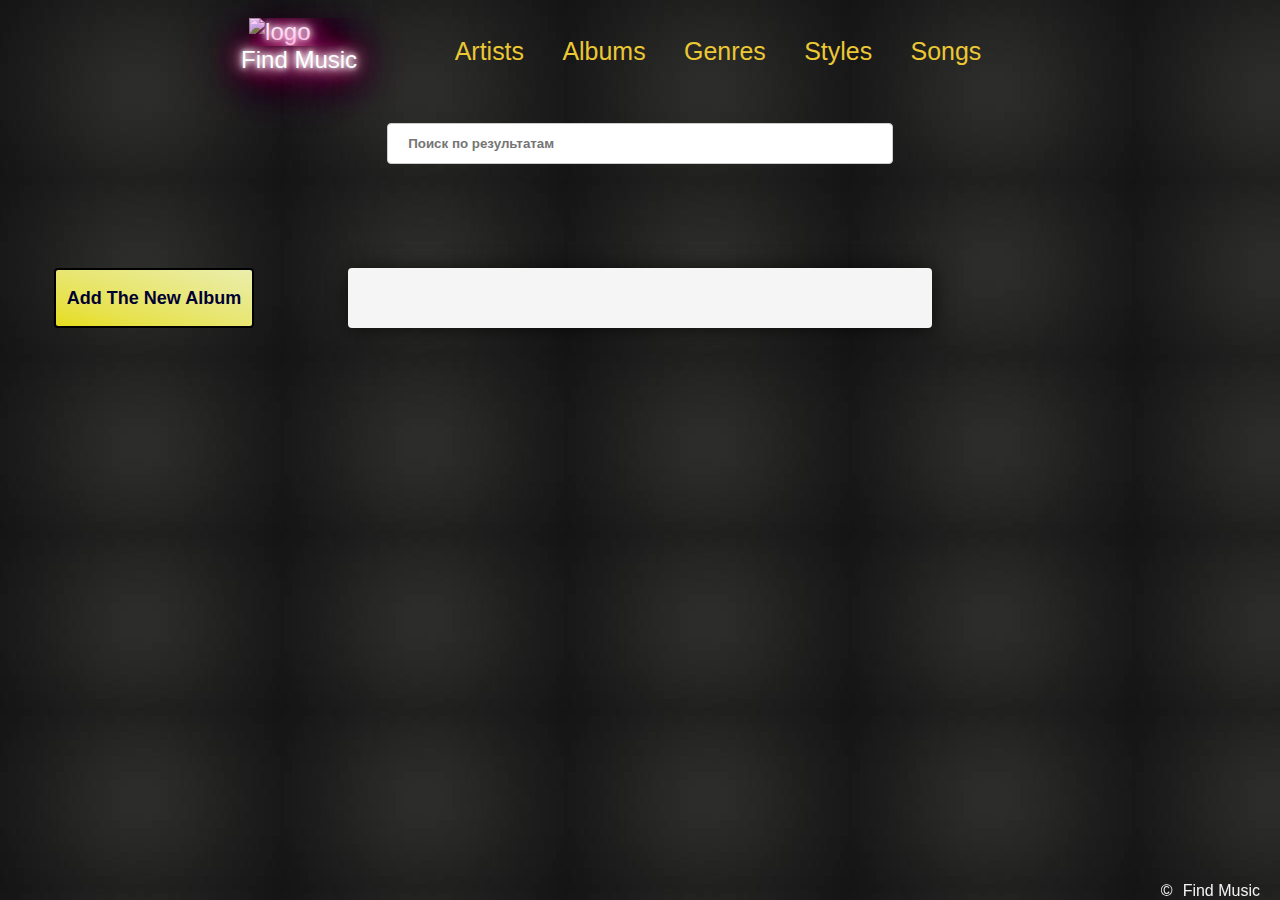
==== commit d4f17edc: "corrected" ====
--- a/PROJECT1/project.html
+++ b/PROJECT1/project.html
@@ -78,12 +78,12 @@
                   <p>Add Songs:</p>
 
 
-                  <input type="text" name="songs[]" id="songs" class="add-form" placeholder="Enter the song" value="" data-text><span id="clone">Add Song</span>
+                  <input type="text" name="songs[]" class="add-form" placeholder="Enter the song" value="" data-text><span id="clone">Add Song</span>
 
 
               </div>
               <div class="modal-footer">
-                <input type="submit" value='Add' id="add-album-button" class="add-in-form-yes">
+                <input type="submit" value='Add' name="add-album-button" id="add-album-button" class="add-in-form-yes">
                 <input type="button" value='Cancel' id="cancel-album-button" class="add-in-form-no">
 
               </div>
@@ -92,7 +92,7 @@
 
           </div>
         </div>
-        <div id="myModalEdit" class="modal">
+        <!-- <div id="myModalEdit" class="modal">
           <div class="modal-content">
             <div class="modal-header">
               <span class="close" id="closeEdit">&times;</span>
@@ -124,24 +124,16 @@
                 <label for="album-year">Year:
 								<input type="text" name="album-year" id= "album-year" class="add-form" placeholder="Enter the year of edition" value="" minlength="4" maxlength="4">
 							</label>
-
-
                 <p>Add Songs:</p>
-
-
-                <input type="text" name="songs[]" id="songs" class="add-form" placeholder="Enter the song" value="" data-text><span id="clone">Add Song</span>
-
-
+                <input type="text" name="songs[]" class="add-form songs" placeholder="Enter the song" value="" data-text><span id="clone">Add Song</span>
             </div>
             <div class="modal-footer">
-              <input type="submit" value='Add' id="add-album-button-edit" class="add-in-form-yes">
+              <input type="submit" value='Update' id="add-album-button-edit" class="add-in-form-yes">
               <input type="button" value='Cancel' id="cancel-album-button-edit" class="add-in-form-no">
-
             </div>
             </form>
           </div>
-
-        </div>
+        </div> -->
         <div class="center-content" id="center-content">
           <div class="center-content_info" class="artists-info" id="artists-info">
           </div>
--- a/PROJECT1/style.css
+++ b/PROJECT1/style.css
@@ -339,6 +339,9 @@
   width: 100px;
   max-width: 100px;
   height: auto;
+}
+
+img:hover {
   cursor: pointer;
 }
 
@@ -392,6 +395,7 @@
 .edit:hover,
 .delete:hover {
   cursor: pointer;
+  color: red;
 }
 
 .mytable:hover {
